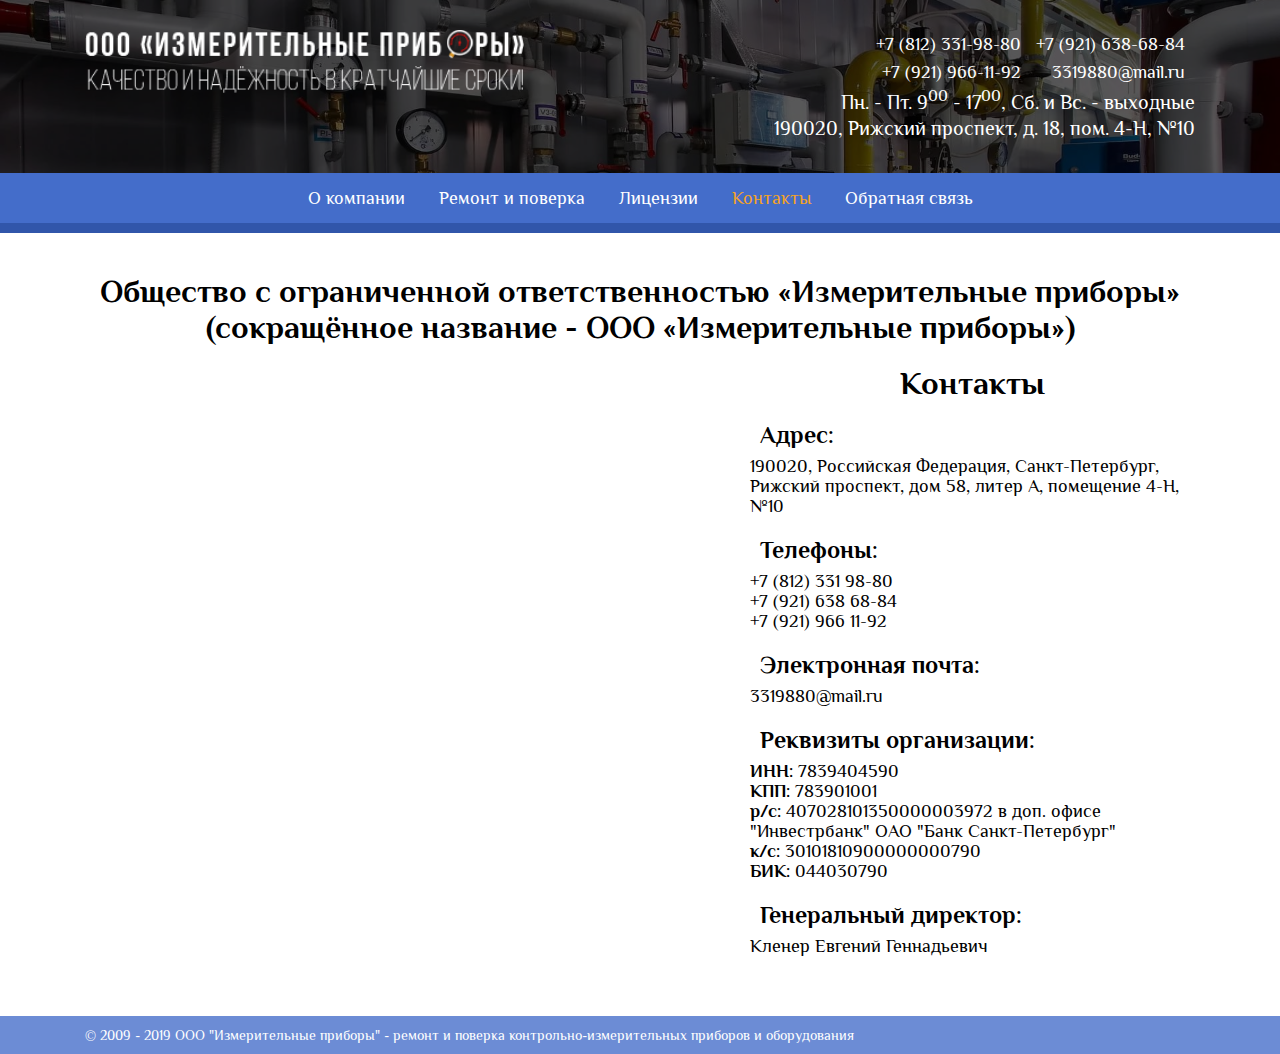
==== contacts.html @ 277bdaa2 "Add files via upload" ====
<!DOCTYPE html>
<html lang="ru">
<head>
	<meta charset="UTF-8">
	<meta name="viewport" content="width=device-width, initial-scale=1">
	<title>О компании</title>
	<link rel="stylesheet" href="css/slick.css">
	<link rel="stylesheet" href="css/slick-theme.css">
	<link rel="stylesheet" href="css/bootstrap-grid.min.css">
	<link rel="stylesheet" href="css/animate.min.css">
	<link rel="stylesheet" href="css/index.css">
	<link rel="shortcut icon" type="image/x-icon" href="favicon.ico">
	<link href="https://fonts.googleapis.com/css?family=Philosopher:400,700" rel="stylesheet">
	<link rel="stylesheet" href="https://use.fontawesome.com/releases/v5.7.2/css/all.css" integrity="sha384-fnmOCqbTlWIlj8LyTjo7mOUStjsKC4pOpQbqyi7RrhN7udi9RwhKkMHpvLbHG9Sr" crossorigin="anonymous">
	<script src="js/bootstrap.min.js"></script>
	<script src="https://code.jquery.com/jquery-2.2.4.min.js"></script>
	<script src="js/slick.min.js"></script>
	<script src="js/jquery.maskedinput.min.js"></script>
	<script src="js/popup.js"></script>
	<script src="js/wow.js"></script>

	<script>
		new WOW().init();
	</script>

	<script src="js/parallax.min.js"></script>
</head>
<body>

	<nav class="top-menu">
		<div class="btn-close">&#10008;</div>
		<ul>
			<li><a href="../">О компании</a></li>
			<li><a href="repair.html">Ремонт и поверка</a></li>
			<li><a href="licenses.html">Лицензии</a></li>
			<li><a href="contacts.html">Контакты</a></li>
			<li><a href="contactus.html">Обратная связь</a></li>
		</ul>
	</nav>
	
	<header class="header">
		<div class="container">
			<div class="call-menu"></div>
					<!-- /.call-menu -->
			<div class="row">
				<div class="col-12 col-sm-10 offset-sm-1 offset-md-0 col-md-6 col-xl-6">
					<a href="../">
						<div class="logo">
							<img src="img/logo.png" alt="">
						</div>
					</a>
				</div>

				<div class="col-12 col-md-6 col-xl-6 info">
					<div class="phone">
						<span class="content"><a href="tel:88123319880">+7 (812) 331-98-80</a></span>
						<span class="content"><a href="tel:88123319880">+7 (921) 638-68-84</a></span><br>
						<span class="content"><a href="mailto:3319880@mail.ru">+7 (921) 966-11-92</a></span>
						<span class="content"><a href="mailto:3319880@mail.ru">3319880@mail.ru</a></span>
					</div>
					<div class="email iblock">
						<span>Пн. - Пт. 9<sup>00</sup> - 17<sup>00</sup>, Сб. и Вс. - выходные</span>
					</div>
					<!-- /.email -->

					<div class="adress iblock">
						190020, Рижский проспект, д. 18, пом. 4-Н, №10
					</div>
					<!-- /.adress -->

				</div>
			</div>
			<!-- /.row -->
		</div>
		<!-- /.container -->

	</header>
	<!-- /.header -->

	<div class="navigation">
		<nav>
			<div class="container">
				<ul>
					<li><a href="../">О компании</a></li>
					<li><a href="repair.html">Ремонт и поверка</a></li>
					<li><a href="licenses.html">Лицензии</a></li>
					<li class="active"><a href="contacts.html">Контакты</a></li>
					<li><a href="contactus.html">Обратная связь</a></li>
				</ul>
			</div>
			<!-- /.container -->
		</nav>
	</div>
	<!-- /.navigation -->

	<section class="contacts">
		<div class="container">
			<div class="title bold">Общество с ограниченной ответственностью &#171;Измерительные приборы&#187; (сокращённое название - ООО &#171;Измерительные приборы&#187;)</div>
			<div class="row align-items-center">
				<div class="col-12 col-lg-6 col-xl-6 order-2 order-lg-1">
					<iframe src="https://yandex.ru/map-widget/v1/?um=constructor%3A021a119f7fb83707e1e254dc72998968c5a00463d98925b4372769ac5bedc8b3&amp;source=constructor" width="100%" height="400" frameborder="0"></iframe>
				</div>
				<!-- /.col-6 -->

				<div class="col-xl-1"></div>
				<!-- /.col-1 -->

				<div class="col-12 col-lg-6 col-xl-5 order-1 order-lg-2">
					<h2 class="title">Контакты</h2>
					<!-- /.title -->

					<div class="adress">
						<div class="label"><i class="fas fa-map-marker-alt icon"></i>Адрес:</div>
						<div class="content">190020, Российская Федерация, Санкт-Петербург, Рижский проспект, дом 58, литер А, помещение 4-Н, №10</div>
					</div>
					<!-- /.adress -->

					<div class="phone">
						<div class="label"><i class="fas fa-phone icon"></i>Телефоны:</div>
						<div class="content"><a href="">+7 (812) 331 98-80</a><br><a href="">+7 (921) 638 68-84</a><br><a href="">+7 (921) 966 11-92</a></div>
					</div>
					<!-- /.phone -->

					<div class="email">
						<div class="label"><i class="fas fa-at icon"></i>Электронная почта:</div>
						<div class="content"><a href="">3319880@mail.ru</a></div>
					</div>
					<!-- /.email -->

					<div class="requisites">
						<div class="label"><i class="fas fa-info icon"></i>Реквизиты организации:</div>
						<div class="content">
							<span class="bold">ИНН: </span>7839404590<br>
							<span class="bold">КПП: </span>783901001<br>
							<span class="bold">р/с: </span>407028101350000003972 в доп. офисе "Инвестрбанк" ОАО "Банк Санкт-Петербург"<br>
							<span class="bold">к/с: </span>30101810900000000790<br>
							<span class="bold">БИК: </span>044030790
						</div>
						<!-- /.content -->
					</div>
					<!-- /.requisites -->

					<div class="director">
						<div class="label"><i class="fas fa-user-alt icon"></i>Генеральный директор:</div>
						<div class="content">Кленер Евгений Геннадьевич</div>
					</div>
				</div>
				<!-- /.col-5 -->
			</div>
			<!-- /.row -->
		</div>
		<!-- /.container -->
	</section>
	<!-- /.contacts -->

			<footer class="footer">
				<div class="container">
					<div class="row">
						<div class="col-12 col-xl-10">
							<span class="copyright">&copy; 2009 - 2019 ООО "Измерительные приборы" - ремонт и поверка контрольно-измерительных приборов и оборудования</span>
						</div>
						<!-- /.col-10 -->

						<div class="hidden-xs-down col-xl-2">
							
						</div>
						<!-- /.col-5 -->

					</div>
					<!-- /.row -->
				</div>
				<!-- /.container -->
			</footer>
		</body>
		</html>
---- css/index.css ----
@charset "UTF-8";
* {
  margin: 0;
  padding: 0; }

body {
  font-family: 'Philosopher', sans-serif; }

a {
  text-decoration: none;
  color: inherit;
  -webkit-transition: 0.5s ease-out;
  transition: 0.5s ease-out; }
  a:hover {
    color: #f62f2f; }

.first-word {
  font-size: 38px;
  color: #f3a327; }

.bold {
  font-weight: 700; }

.center {
  text-align: center; }

.required {
  color: #f62f2f;
  margin-left: 2px;
  font-size: 20px; }

h2.title {
  font-size: 32px;
  text-align: center; }

.topbar {
  display: none;
  position: fixed;
  top: 0;
  left: 0;
  right: 0;
  background-color: #6C8CD5;
  z-index: 10;
  padding: 10px 0;
  color: #6C8CD5;
  z-index: 12; }
  .topbar h1 {
    font-size: 16px;
    color: #fff; }
    .topbar h1 img {
      margin-right: 4px; }
  .topbar a:hover {
    color: inherit; }
  .topbar .call-menu {
    -webkit-transition: 0.3s ease-in-out;
    transition: 0.3s ease-in-out;
    z-index: 20 !important; }
  .topbar nav {
    -webkit-transition: 0.5s ease-in-out;
    transition: 0.5s ease-in-out; }
    .topbar nav ul li {
      display: block;
      width: 100%;
      padding: 8px 10px;
      background-color: #000; }

.top-menu {
  display: none;
  position: fixed;
  text-align: center;
  height: 100vh;
  top: 0;
  right: 0;
  left: 0;
  padding-top: 70px;
  padding-right: 10px;
  padding-left: 10px;
  background-color: #243238;
  z-index: 10;
  -webkit-transform: translateX(-1000px);
  transform: translateX(-1000px);
  -webkit-transition: 0.3s ease;
  transition: 0.3s ease; }
  .top-menu .btn-close {
    position: absolute;
    top: 20px;
    right: 20px;
    font-size: 36px;
    color: #fff;
    cursor: pointer; }
    .top-menu .btn-close:hover {
      color: #f3a327; }
  .top-menu ul li {
    font-size: 20px;
    padding: 30px 0;
    color: #fff; }
    .top-menu ul li:hover {
      color: #f62f2f; }

.call-menu {
  position: absolute;
  top: 10px;
  right: 10px;
  width: 18px;
  height: 14px;
  border-top: 2px solid #fff;
  border-bottom: 2px solid #fff;
  cursor: pointer; }
  .call-menu::after {
    content: '';
    height: 2px;
    width: 100%;
    position: absolute;
    top: calc(50% - 1px);
    background-color: #fff; }

.header {
  position: relative;
  padding: 30px 0;
  background: transparent url("../img/bg-goal.jpg") center no-repeat;
  background-size: cover;
  color: #fff;
  z-index: 1; }
  .header .logo img {
    width: 100%;
    max-width: 439px; }
  .header::after {
    content: '';
    position: absolute;
    top: 0;
    bottom: 0;
    left: 0;
    right: 0;
    background-color: rgba(0, 0, 0, 0.65);
    z-index: -1; }
  .header .info {
    text-align: right;
    font-size: 20px;
    -webkit-transition: 0.3s ease-in-out;
    transition: 0.3s ease-in-out; }
    .header .info .adress {
      margin-bottom: 4px; }
    .header .info .email {
      margin-bottom: 4px; }

.main {
  padding-top: 40px;
  font-size: 18px;
  line-height: 30px; }
  .main .title {
    font-size: 28px;
    margin-bottom: 40px; }
    .main .title:nth-child(2) {
      margin-top: 60px;
      margin-bottom: 60px; }
  .main p {
    margin-bottom: 20px; }
  .main .content {
    width: calc(100% - 30px);
    margin-left: 15px;
    text-align: center;
    margin-bottom: 100px;
    line-height: 24px; }
    .main .content .icon {
      font-size: 60px;
      color: #6C8CD5;
      margin-bottom: 14px; }

.navigation nav {
  text-align: center;
  background-color: #446dca;
  border-bottom: 10px solid #3156aa;
  z-index: 2; }
  .navigation nav li {
    display: inline-block;
    position: relative;
    color: #fff;
    line-height: 50px;
    padding: 0 15px;
    -webkit-transform: skew(-20deg);
    transform: skew(-20deg);
    font-size: 18px; }
    .navigation nav li .active {
      -webkit-transform: skew(-40deg) !important;
      transform: skew(-40deg) !important; }
    .navigation nav li::after, .navigation nav li::before {
      content: '';
      position: absolute;
      width: 0;
      height: 2px;
      background-color: #f3a327;
      bottom: 0;
      -webkit-transition: 0.6s ease;
      transition: 0.6s ease; }
    .navigation nav li::after {
      right: 50%; }
    .navigation nav li::before {
      left: 50%; }
    .navigation nav li:hover {
      background-color: #3156aa; }
      .navigation nav li:hover::after {
        width: 50%; }
      .navigation nav li:hover::before {
        width: 50%; }
    .navigation nav li a {
      display: block;
      -webkit-transform: skew(20deg);
      transform: skew(20deg); }
      .navigation nav li a:hover {
        color: inherit; }
    .navigation nav li.active {
      color: #f3a327; }
      .navigation nav li.active::after, .navigation nav li.active::before {
        height: 0; }
      .navigation nav li.active:hover {
        background-color: inherit; }

.slider-advantages {
  overflow: hidden; }
  .slider-advantages .content {
    background-color: transparent;
    background-position: center;
    background-repeat: no-repeat;
    background-size: cover; }
    .slider-advantages .content:nth-child(1) {
      background-image: url("../img/advantages-1.jpg"); }
    .slider-advantages .content:nth-child(2) {
      background-image: url("../img/advantages-2.jpg"); }
    .slider-advantages .content .title {
      display: inline-block;
      -webkit-transform-style: inherit;
      transform-style: inherit;
      margin-top: 80px;
      margin-bottom: 80px;
      font-size: 48px;
      background-color: rgba(108, 140, 213, 0.6);
      border-radius: 1px;
      padding: 20px;
      z-index: 2; }

.repair1 {
  padding-top: 20px;
  padding-bottom: 20px;
  text-align: center; }
  .repair1 .content {
    width: 100%;
    min-height: 262px;
    margin: 0 15px 15px 15px;
    padding: 10px;
    border: 1px solid rgba(0, 0, 0, 0.1);
    cursor: pointer;
    text-align: justify; }
    .repair1 .content:hover {
      background-color: rgba(0, 0, 0, 0.03);
      -webkit-box-shadow: 0 0 50px rgba(0, 0, 0, 0.5);
      box-shadow: 0 0 50px rgba(0, 0, 0, 0.5); }
  .repair1 .manometer {
    -webkit-animation-delay: 0.1s;
    animation-delay: 0.1s; }
  .repair1 .converter {
    -webkit-animation-delay: 0.2s;
    animation-delay: 0.2s; }
  .repair1 .recording-device {
    -webkit-animation-delay: 0.3s;
    animation-delay: 0.3s; }
  .repair1 .testing-machine {
    -webkit-animation-delay: 0.4s;
    animation-delay: 0.4s; }
  .repair1 .physics-chemistry {
    -webkit-animation-delay: 0.5s;
    animation-delay: 0.5s; }
  .repair1 .radio-shading-device {
    -webkit-animation-delay: 0.6s;
    animation-delay: 0.6s; }
  .repair1 .gas-meter {
    -webkit-animation-delay: 0.7s;
    animation-delay: 0.7s; }
  .repair1 .industrial-water-meter {
    -webkit-animation-delay: 0.8s;
    animation-delay: 0.8s; }
  .repair1 .gas-corrector {
    -webkit-animation-delay: 0.9s;
    animation-delay: 0.9s; }
  .repair1 .flow-meter {
    -webkit-animation-delay: 1s;
    animation-delay: 1s; }
  .repair1 .resistance-thermal-converter {
    -webkit-animation-delay: 1.1s;
    animation-delay: 1.1s; }
  .repair1 .img {
    width: 120px;
    height: 120px;
    margin: 0 auto;
    margin-top: 14px;
    margin-bottom: 30px; }
    .repair1 .img img {
      width: 100%;
      height: 100%;
      -o-object-fit: contain;
      object-fit: contain;
      -webkit-transition: 0.4s ease-in-out;
      transition: 0.4s ease-in-out; }
  .repair1 .title {
    margin-bottom: 40px;
    text-align: center; }
  .repair1 button {
    border: none;
    background-color: #6C8CD5;
    color: #fff;
    padding: 4px 10px;
    border-radius: 4px;
    cursor: pointer; }
  .repair1 ul {
    display: none;
    text-align: left;
    list-style-type: circle;
    list-style-position: inside;
    padding: 0 10px;
    margin: 0; }
    .repair1 ul li {
      margin-bottom: 10px;
      padding-bottom: 10px;
      border-bottom: 1px solid rgba(0, 0, 0, 0.3); }
      .repair1 ul li:last-child {
        border: none; }

.goal {
  padding: 30px 0;
  position: relative;
  background: transparent url("../img/bg-goal.jpg") center no-repeat;
  text-align: center;
  color: #fff; }
  .goal::before {
    content: '';
    position: absolute;
    top: 0;
    bottom: 0;
    left: 0;
    right: 0;
    background-color: rgba(0, 0, 0, 0.7);
    z-index: 0; }
  .goal .title {
    margin-bottom: 40px;
    font-size: 36px; }
  .goal .text {
    font-size: 18px; }

.licenses {
  padding: 40px 0; }
  .licenses h2.title {
    margin-bottom: 20px; }
  .licenses .slider {
    width: 400px;
    height: 566px;
    margin: 0 auto; }
    .licenses .slider .content {
      width: 100%;
      height: 100%; }
      .licenses .slider .content img {
        width: 100%;
        height: 100%; }

.slick-dots li button::before {
  font-size: 30px;
  color: #6C8CD5; }

.slick-dots li.slick-active button::before {
  color: #6C8CD5; }

.slick-arrow::before {
  color: #6C8CD5;
  font-size: 40px; }

.slick-prev {
  left: -46px; }

.contacts {
  padding: 40px 0;
  font-size: 18px; }
  .contacts .title {
    font-size: 32px;
    text-align: center;
    margin-bottom: 20px; }
  .contacts .label {
    margin-bottom: 8px;
    font-size: 24px;
    font-weight: 700; }
  .contacts .content {
    margin-bottom: 20px; }
  .contacts .phone a {
    margin-bottom: 4px; }
  .contacts .icon {
    margin-right: 10px;
    color: #6C8CD5; }
  .contacts .sublabel {
    display: block;
    margin-bottom: 6px; }

.request .title {
  margin-bottom: 40px; }

#inline {
  text-align: center;
  margin-left: 30px;
  width: 80%;
  margin: 0 auto;
  background: #fff;
  padding: 10px 20px; }

.txt {
  display: inline-block;
  color: #676767;
  width: 32%;
  margin-bottom: 10px !important;
  border: 1px solid #ccc;
  padding: 10px 9px;
  font-size: 15px !important;
  line-height: 1.4em; }
  .txt#name {
    float: left; }
  .txt#phone {
    margin: 0 auto; }
  .txt#email {
    float: right; }

.txtarea {
  display: block;
  color: #676767;
  width: 100%;
  margin-bottom: 20px;
  border: 1px solid #ccc;
  padding: 5px 9px;
  font-size: 15px !important;
  line-height: 1.4em;
  height: 340px; }

.txt:focus, .txtarea:focus {
  border-style: solid;
  border-color: #bababa;
  color: #444; }

input.error, textarea.error {
  border-color: #973d3d;
  border-style: solid;
  background: #f0bebe;
  color: #a35959; }
  input.error:focus, textarea.error:focus {
    border-color: #973d3d;
    color: #a35959; }

#send {
  color: #FFFFFF;
  display: block;
  cursor: pointer;
  padding: 5px 11px;
  font-size: 1.2em;
  border: solid 1px #F9F9F9;
  border-radius: 2px;
  background: #6C8CD5;
  width: 210px;
  margin-bottom: 20px; }
  #send:hover {
    background: #809cdb; }

.footer {
  background-color: #6C8CD5;
  color: #fff;
  padding: 10px 0; }
  .footer .copyright {
    font-size: 14px; }

/* Форма обратной связи */
.request {
  padding-top: 20px; }
  .request h2.title {
    margin-bottom: 20px;
    font-size: 32px;
    text-align: center; }

#inline {
  margin-left: 30px;
  width: 100%;
  margin: 0 auto;
  background: #FFF;
  padding: 10px 20px; }

form {
  text-align: center; }

.txt {
  display: inline-block;
  color: #676767;
  width: 33%;
  margin-bottom: 10px;
  border: 1px solid #CCC;
  padding: 8px 9px;
  font-size: 16px;
  line-height: 1.4em; }

#name {
  float: left; }

#email {
  float: right; }

.txtarea {
  display: inline-block;
  color: #676767;
  width: 100%;
  margin-bottom: 10px;
  border: 1px solid #CCC;
  padding: 5px 9px;
  font-size: 16px;
  line-height: 1.4em;
  height: 160px; }

.txt, .txtarea {
  position: relative; }
  .txt:focus, .txtarea:focus {
    border-style: solid;
    border-color: #BABABA;
    color: #444; }

input.error, textarea.error {
  border-color: #973D3D;
  border-style: solid;
  background: #F0BEBE;
  color: #A35959; }
  input.error:focus, textarea.error:focus {
    border-color: #973D3D;
    color: #A35959; }

#send {
  color: #FFFFFF;
  display: block;
  cursor: pointer;
  padding: 5px 11px;
  font-size: 1.2em;
  border: solid 1px #F9F9F9;
  border-radius: 2px;
  background: #70C6B9;
  width: 210px;
  margin: 0 auto;
  margin-top: 10px;
  margin-bottom: 20px; }
  #send:hover {
    background: #6C8CD5; }

/* Форма обратной связи */
.loading {
  position: fixed;
  top: 0;
  bottom: 0;
  left: 0;
  right: 0;
  background-color: #fff;
  z-index: 20; }

.windows8 {
  position: relative;
  top: 50%;
  -webkit-transform: translateY(-50%);
  transform: translateY(-50%);
  width: 78px;
  height: 78px;
  margin: auto; }

.windows8 .wBall {
  position: absolute;
  width: 74px;
  height: 74px;
  opacity: 0;
  -webkit-transform: rotate(225deg);
  transform: rotate(225deg);
  -webkit-animation: orbit 6.96s infinite;
  animation: orbit 6.96s infinite; }

.windows8 .wBall .wInnerBall {
  position: absolute;
  width: 10px;
  height: 10px;
  background: black;
  left: 0px;
  top: 0px;
  border-radius: 10px; }

.windows8 #wBall_1 {
  -webkit-animation-delay: 1.52s;
  animation-delay: 1.52s; }

.windows8 #wBall_2 {
  -webkit-animation-delay: 0.3s;
  animation-delay: 0.3s; }

.windows8 #wBall_3 {
  -webkit-animation-delay: 0.61s;
  animation-delay: 0.61s; }

.windows8 #wBall_4 {
  -webkit-animation-delay: 0.91s;
  animation-delay: 0.91s; }

.windows8 #wBall_5 {
  -webkit-animation-delay: 1.22s;
  animation-delay: 1.22s; }

@-webkit-keyframes orbit {
  0% {
    opacity: 1;
    z-index: 99;
    -webkit-transform: rotate(180deg);
    transform: rotate(180deg);
    -webkit-animation-timing-function: ease-out;
    animation-timing-function: ease-out; }
  7% {
    opacity: 1;
    -webkit-transform: rotate(300deg);
    transform: rotate(300deg);
    -webkit-animation-timing-function: linear;
    animation-timing-function: linear;
    origin: 0%; }
  30% {
    opacity: 1;
    transform:rotate(410deg) { }
    -webkit-animation-timing-function: ease-in-out;
    animation-timing-function: ease-in-out;
    origin: 7%; }
  39% {
    opacity: 1;
    -webkit-transform: rotate(645deg);
    transform: rotate(645deg);
    -webkit-animation-timing-function: linear;
    animation-timing-function: linear;
    origin: 30%; }
  70% {
    opacity: 1;
    -webkit-transform: rotate(770deg);
    transform: rotate(770deg);
    -webkit-animation-timing-function: ease-out;
    animation-timing-function: ease-out;
    origin: 39%; }
  75% {
    opacity: 1;
    -webkit-transform: rotate(900deg);
    transform: rotate(900deg);
    -webkit-animation-timing-function: ease-out;
    animation-timing-function: ease-out;
    origin: 70%; }
  76% {
    opacity: 0;
    -webkit-transform: rotate(900deg);
    transform: rotate(900deg); }
  100% {
    opacity: 0;
    -webkit-transform: rotate(900deg);
    transform: rotate(900deg); } }

@keyframes orbit {
  0% {
    opacity: 1;
    z-index: 99;
    -webkit-transform: rotate(180deg);
    transform: rotate(180deg);
    -webkit-animation-timing-function: ease-out;
    animation-timing-function: ease-out; }
  7% {
    opacity: 1;
    -webkit-transform: rotate(300deg);
    transform: rotate(300deg);
    -webkit-animation-timing-function: linear;
    animation-timing-function: linear;
    origin: 0%; }
  30% {
    opacity: 1;
    transform:rotate(410deg) { }
    -webkit-animation-timing-function: ease-in-out;
    animation-timing-function: ease-in-out;
    origin: 7%; }
  39% {
    opacity: 1;
    -webkit-transform: rotate(645deg);
    transform: rotate(645deg);
    -webkit-animation-timing-function: linear;
    animation-timing-function: linear;
    origin: 30%; }
  70% {
    opacity: 1;
    -webkit-transform: rotate(770deg);
    transform: rotate(770deg);
    -webkit-animation-timing-function: ease-out;
    animation-timing-function: ease-out;
    origin: 39%; }
  75% {
    opacity: 1;
    -webkit-transform: rotate(900deg);
    transform: rotate(900deg);
    -webkit-animation-timing-function: ease-out;
    animation-timing-function: ease-out;
    origin: 70%; }
  76% {
    opacity: 0;
    -webkit-transform: rotate(900deg);
    transform: rotate(900deg); }
  100% {
    opacity: 0;
    -webkit-transform: rotate(900deg);
    transform: rotate(900deg); } }

@media (min-width: 320px) and (max-width: 1199.98px) {
  .repair1 .content:hover {
    background-color: inherit;
    -webkit-box-shadow: none;
    box-shadow: none; } }

@media (min-width: 320px) and (max-width: 767.98px) {
  .header .logo {
    text-align: center; }
  .header .info {
    text-align: center;
    font-size: 16px; }
  .header .phone {
    margin-top: 10px;
    text-align: center; }
    .header .phone a {
      display: block; }
      .header .phone a:first-child {
        margin-right: 20px; }
  .navigation {
    -webkit-transition: 0.5s ease-in-out;
    transition: 0.5s ease-in-out; }
    .navigation nav {
      border: none; }
      .navigation nav ul {
        display: none;
        width: 100%;
        -webkit-box-sizing: border-box;
        box-sizing: border-box;
        overflow: hidden; }
        .navigation nav ul li {
          display: block; }
          .navigation nav ul li:hover {
            background-color: inherit; }
          .navigation nav ul li::after {
            display: none; }
          .navigation nav ul li::before {
            display: none; }
  .top-menu {
    display: block; }
  .main {
    padding-top: 20px; }
    .main h2.title {
      margin-bottom: 10px;
      text-align: center; }
    .main p {
      text-align: justify;
      text-align-last: center; }
    .main .content {
      margin-bottom: 40px; }
  .repair1 .content {
    width: 80%;
    margin: 0 auto;
    margin-bottom: 20px; }
  .licenses .slider {
    width: 280px;
    height: 400px; }
  .request form .txt {
    width: 100%; }
  .footer {
    text-align: center; } }

@media (min-width: 425px) and (max-width: 767.98px) {
  .header .call-menu {
    width: 22px;
    height: 18px; }
  .header .info {
    font-size: 18px;
    margin-bottom: 10px; } }

@media (min-width: 768px) and (max-width: 991.98px) {
  .header {
    padding-bottom: 0;
    padding-top: 20px; }
  .navigation {
    display: block;
    margin-top: 20px; }
  .main .title {
    margin-bottom: 30px !important; }
  .main .content {
    margin-bottom: 40px; } }

@media (min-width: 768px) {
  .header .call-menu {
    display: none; }
  .header .phone {
    line-height: 28px;
    font-size: 18px; }
    .header .phone span.content {
      margin-right: 10px; }
      .header .phone span.content:last-child {
        margin-left: 16px; } }

@media (min-width: 576px) and (max-width: 767.98px) {
  .header {
    padding-top: 8px; }
    .header .phone a {
      display: inline-block; } }

@media (min-width: 768px) and (max-width: 992px) {
  .header {
    padding-bottom: 20px; }
    .header .info {
      font-size: 14px !important; }
      .header .info .phone {
        font-size: 13px; }
        .header .info .phone span.content {
          margin-right: 0px; }
          .header .info .phone span.content::after {
            display: none; }
  .navigation {
    margin-top: 0; } }

@media (min-width: 320px) and (max-width: 575.98px) {
  .header .phone br {
    display: none; }
  .header .phone span.content a {
    margin: 6px 0; } }
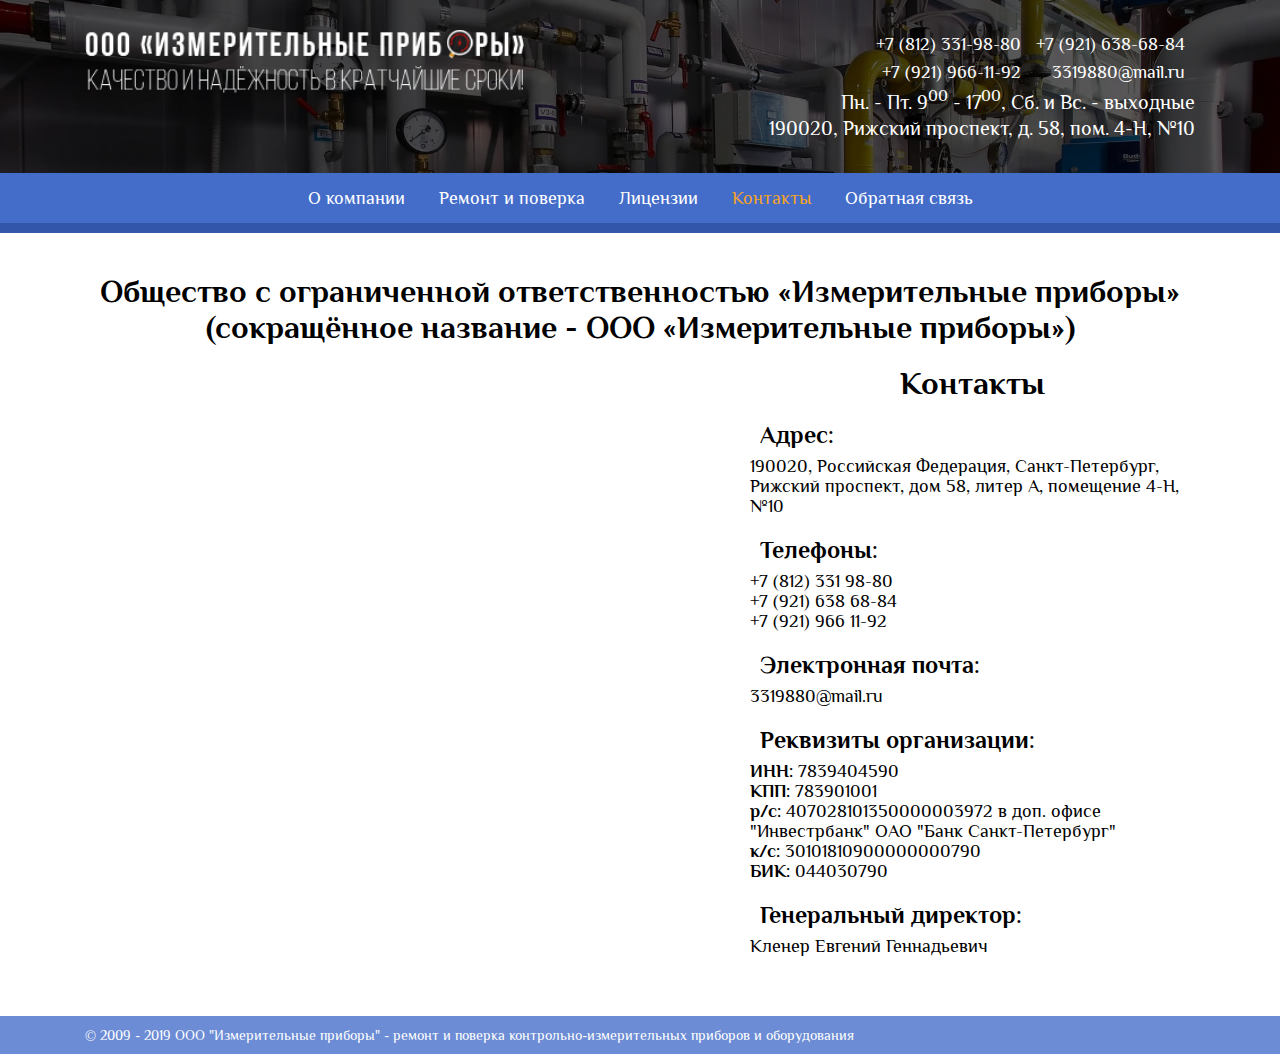
==== commit 2f09c8d0: "Add files via upload" ====
--- a/contacts.html
+++ b/contacts.html
@@ -64,7 +64,7 @@
 					<!-- /.email -->
 
 					<div class="adress iblock">
-						190020, Рижский проспект, д. 18, пом. 4-Н, №10
+						190020, Рижский проспект, д. 58, пом. 4-Н, №10
 					</div>
 					<!-- /.adress -->
 
